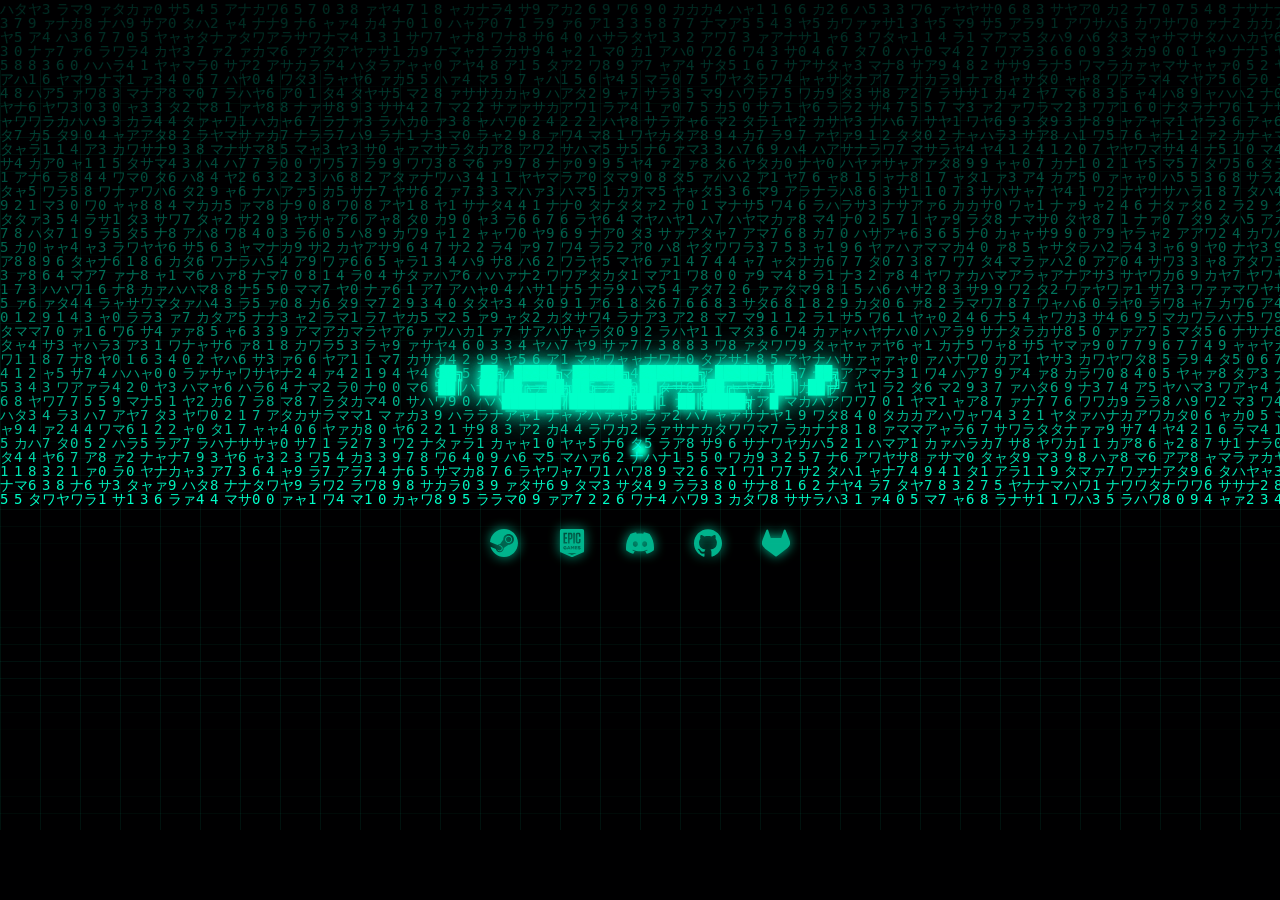
==== index.html @ f8f6ad63 "first commit" ====
<!DOCTYPE html>
<html lang="en">
<head>
  <title>HADECK</title>

  <meta charset="UTF-8">

  <meta property="og:title" content="HADECK">
  <meta property="og:description" content="Cyberpunk developer • Linux user • Gamer">
  <meta property="og:type" content="website">
  <meta property="og:url" content="https://hadeck.vercel.com">

  <meta property="og:image" content="https://hadeck.vercel.com/img/og.png">
  <meta property="og:image:width" content="1200">
  <meta property="og:image:height" content="630">


  <meta name="twitter:card" content="summary_large_image">
  <meta name="twitter:title" content="HADECK">
  <meta name="twitter:description" content="Cyberpunk developer • Linux user • Gamer">
  <meta name="twitter:image" content="https://hadeck.vercel.com/img/og.png">

  <link rel="icon" href="/favicon.ico" sizes="any">
  <link rel="icon" type="image/png" sizes="32x32" href="img/favicon-32.png">
  <link rel="icon" type="image/png" sizes="16x16" href="img/favicon-16.png">
  <link rel="apple-touch-icon" sizes="180x180" href="img/apple-touch-icon.png">
  <link rel="manifest" href="/site.webmanifest">
  <link href="https://fonts.googleapis.com/css2?family=Share+Tech+Mono&display=swap" rel="stylesheet">

  <style>

    *{
      margin:0;
      padding:0;
      box-sizing:border-box;
      cursor:none;
    }

    body{
      font-family:'Share Tech Mono',monospace;
      background:#050508;
      color:#00ffcc;
      overflow:hidden;
      height:100vh;
      display:flex;
      align-items:center;
      justify-content:center;
    }

    /* MATRIX RAIN */

    canvas{
      position:fixed;
      top:0;
      left:0;
      z-index:-2;
    }

    /* GRID */

    .grid{
      position:fixed;
      width:200%;
      height:200%;
      background:
        linear-gradient(rgba(0,255,200,0.07) 1px, transparent 1px),
        linear-gradient(90deg, rgba(0,255,200,0.07) 1px, transparent 1px);
      background-size:40px 40px;
      transform:rotateX(65deg);
      animation:gridMove 10s linear infinite;
      z-index:-1;
    }

    @keyframes gridMove{
      0%{transform:rotateX(65deg) translateY(0);}
      100%{transform:rotateX(65deg) translateY(200px);}
    }

    /* CENTER */

    .center{
      text-align:center;
      z-index:10;
    }

    /* ASCII */

    .ascii{
      font-size:14px;
      line-height:14px;
      white-space:pre;
      color:#00ffc8;
      text-shadow:
        0 0 10px #00ffc8,
        0 0 20px #00ffc8,
        0 0 40px #00ffc8;
      margin-bottom:50px;
      min-height:140px;
    }

    /* ICON LINKS */

    .links{
      display:flex;
      gap:40px;
      justify-content:center;
    }

    .links a{
      opacity:0.7;
      transition:0.3s;
    }

    .links a:hover{
      opacity:1;
      transform:scale(1.3);
    }

    .links svg{
      width:28px;
      fill:#00ffc8;
      filter:drop-shadow(0 0 6px #00ffc8);
    }

    /* CURSOR */

    .cursor{
      width:18px;
      height:18px;
      border-radius:50%;
      background:#00ffc8;
      position:fixed;
      pointer-events:none;
      mix-blend-mode:screen;
      filter:blur(3px);
    }

    .icon{
      position:relative;
    }

    .icon:hover::after{
      content:attr(data-title);
      position:absolute;
      bottom:-32px;
      left:50%;
      transform:translateX(-50%);
      font-size:11px;
      letter-spacing:1px;
      color:#00ffc8;
      background:#020202;
      padding:4px 10px;
      border:1px solid #00ffc8;
      box-shadow:0 0 8px #00ffc8;
      white-space:nowrap;
      pointer-events:none;
      opacity:0;
      animation:tooltip 0.2s forwards;
    }

    @keyframes tooltip{
      from{
        opacity:0;
        transform:translateX(-50%) translateY(-5px);
      }
      to{
        opacity:1;
        transform:translateX(-50%) translateY(0);
      }
    }
  </style>
</head>
<body>

<canvas id="matrix"></canvas>
<div class="grid"></div>

<div class="center">

  <div class="ascii" id="ascii"></div>

  <div class="links">

    <a href="https://steamcommunity.com/id/H4D3CK/" target="_blank" class="icon" data-title="H4D3CK">
      <svg viewBox="0 0 24 24">
        <path d="M11.979 0C5.678 0 .511 4.86.022 11.037l6.432 2.658c.545-.371 1.203-.59 1.912-.59.063 0 .125.004.188.006l2.861-4.142V8.91c0-2.495 2.028-4.524 4.524-4.524 2.494 0 4.524 2.031 4.524 4.527s-2.03 4.525-4.524 4.525h-.105l-4.076 2.911c0 .052.004.105.004.159 0 1.875-1.515 3.396-3.39 3.396-1.635 0-3.016-1.173-3.331-2.727L.436 15.27C1.862 20.307 6.486 24 11.979 24c6.627 0 11.999-5.373 11.999-12S18.605 0 11.979 0zM7.54 18.21l-1.473-.61c.262.543.714.999 1.314 1.25 1.297.539 2.793-.076 3.332-1.375.263-.63.264-1.319.005-1.949s-.75-1.121-1.377-1.383c-.624-.26-1.29-.249-1.878-.03l1.523.63c.956.4 1.409 1.5 1.009 2.455-.397.957-1.497 1.41-2.454 1.012H7.54zm11.415-9.303c0-1.662-1.353-3.015-3.015-3.015-1.665 0-3.015 1.353-3.015 3.015 0 1.665 1.35 3.015 3.015 3.015 1.663 0 3.015-1.35 3.015-3.015zm-5.273-.005c0-1.252 1.013-2.266 2.265-2.266 1.249 0 2.266 1.014 2.266 2.266 0 1.251-1.017 2.265-2.266 2.265-1.253 0-2.265-1.014-2.265-2.265z"/>
      </svg>
    </a>

    <a href="#" target="_blank" class="icon" data-title="H4D3CK">
      <svg viewBox="0 0 24 24">
        <path d="M3.537 0C2.165 0 1.66.506 1.66 1.879V18.44a4.262 4.262 0 00.02.433c.031.3.037.59.316.92.027.033.311.245.311.245.153.075.258.13.43.2l8.335 3.491c.433.199.614.276.928.27h.002c.314.006.495-.071.928-.27l8.335-3.492c.172-.07.277-.124.43-.2 0 0 .284-.211.311-.243.28-.33.285-.621.316-.92a4.261 4.261 0 00.02-.434V1.879c0-1.373-.506-1.88-1.878-1.88zm13.366 3.11h.68c1.138 0 1.688.553 1.688 1.696v1.88h-1.374v-1.8c0-.369-.17-.54-.523-.54h-.235c-.367 0-.537.17-.537.539v5.81c0 .369.17.54.537.54h.262c.353 0 .523-.171.523-.54V8.619h1.373v2.143c0 1.144-.562 1.71-1.7 1.71h-.694c-1.138 0-1.7-.566-1.7-1.71V4.82c0-1.144.562-1.709 1.7-1.709zm-12.186.08h3.114v1.274H6.117v2.603h1.648v1.275H6.117v2.774h1.74v1.275h-3.14zm3.816 0h2.198c1.138 0 1.7.564 1.7 1.708v2.445c0 1.144-.562 1.71-1.7 1.71h-.799v3.338h-1.4zm4.53 0h1.4v9.201h-1.4zm-3.13 1.235v3.392h.575c.354 0 .523-.171.523-.54V4.965c0-.368-.17-.54-.523-.54zm-3.74 10.147a1.708 1.708 0 01.591.108 1.745 1.745 0 01.49.299l-.452.546a1.247 1.247 0 00-.308-.195.91.91 0 00-.363-.068.658.658 0 00-.28.06.703.703 0 00-.224.163.783.783 0 00-.151.243.799.799 0 00-.056.299v.008a.852.852 0 00.056.31.7.7 0 00.157.245.736.736 0 00.238.16.774.774 0 00.303.058.79.79 0 00.445-.116v-.339h-.548v-.565H7.37v1.255a2.019 2.019 0 01-.524.307 1.789 1.789 0 01-.683.123 1.642 1.642 0 01-.602-.107 1.46 1.46 0 01-.478-.3 1.371 1.371 0 01-.318-.455 1.438 1.438 0 01-.115-.58v-.008a1.426 1.426 0 01.113-.57 1.449 1.449 0 01.312-.46 1.418 1.418 0 01.474-.309 1.58 1.58 0 01.598-.111 1.708 1.708 0 01.045 0zm11.963.008a2.006 2.006 0 01.612.094 1.61 1.61 0 01.507.277l-.386.546a1.562 1.562 0 00-.39-.205 1.178 1.178 0 00-.388-.07.347.347 0 00-.208.052.154.154 0 00-.07.127v.008a.158.158 0 00.022.084.198.198 0 00.076.066.831.831 0 00.147.06c.062.02.14.04.236.061a3.389 3.389 0 01.43.122 1.292 1.292 0 01.328.17.678.678 0 01.207.24.739.739 0 01.071.337v.008a.865.865 0 01-.081.382.82.82 0 01-.229.285 1.032 1.032 0 01-.353.18 1.606 1.606 0 01-.46.061 2.16 2.16 0 01-.71-.116 1.718 1.718 0 01-.593-.346l.43-.514c.277.223.578.335.9.335a.457.457 0 00.236-.05.157.157 0 00.082-.142v-.008a.15.15 0 00-.02-.077.204.204 0 00-.073-.066.753.753 0 00-.143-.062 2.45 2.45 0 00-.233-.062 5.036 5.036 0 01-.413-.113 1.26 1.26 0 01-.331-.16.72.72 0 01-.222-.243.73.73 0 01-.082-.36v-.008a.863.863 0 01.074-.359.794.794 0 01.214-.283 1.007 1.007 0 01.34-.185 1.423 1.423 0 01.448-.066 2.006 2.006 0 01.025 0zm-9.358.025h.742l1.183 2.81h-.825l-.203-.499H8.623l-.198.498h-.81zm2.197.02h.814l.663 1.08.663-1.08h.814v2.79h-.766v-1.602l-.711 1.091h-.016l-.707-1.083v1.593h-.754zm3.469 0h2.235v.658h-1.473v.422h1.334v.61h-1.334v.442h1.493v.658h-2.255zm-5.3.897l-.315.793h.624zm-1.145 5.19h8.014l-4.09 1.348z"/>
      </svg>
    </a>

    <a href="https://discord.com/channels/@me" target="_blank" class="icon" data-title="hadeck">
      <svg viewBox="0 0 24 24">
        <path d="M20.317 4.3698a19.7913 19.7913 0 00-4.8851-1.5152.0741.0741 0 00-.0785.0371c-.211.3753-.4447.8648-.6083 1.2495-1.8447-.2762-3.68-.2762-5.4868 0-.1636-.3933-.4058-.8742-.6177-1.2495a.077.077 0 00-.0785-.037 19.7363 19.7363 0 00-4.8852 1.515.0699.0699 0 00-.0321.0277C.5334 9.0458-.319 13.5799.0992 18.0578a.0824.0824 0 00.0312.0561c2.0528 1.5076 4.0413 2.4228 5.9929 3.0294a.0777.0777 0 00.0842-.0276c.4616-.6304.8731-1.2952 1.226-1.9942a.076.076 0 00-.0416-.1057c-.6528-.2476-1.2743-.5495-1.8722-.8923a.077.077 0 01-.0076-.1277c.1258-.0943.2517-.1923.3718-.2914a.0743.0743 0 01.0776-.0105c3.9278 1.7933 8.18 1.7933 12.0614 0a.0739.0739 0 01.0785.0095c.1202.099.246.1981.3728.2924a.077.077 0 01-.0066.1276 12.2986 12.2986 0 01-1.873.8914.0766.0766 0 00-.0407.1067c.3604.698.7719 1.3628 1.225 1.9932a.076.076 0 00.0842.0286c1.961-.6067 3.9495-1.5219 6.0023-3.0294a.077.077 0 00.0313-.0552c.5004-5.177-.8382-9.6739-3.5485-13.6604a.061.061 0 00-.0312-.0286zM8.02 15.3312c-1.1825 0-2.1569-1.0857-2.1569-2.419 0-1.3332.9555-2.4189 2.157-2.4189 1.2108 0 2.1757 1.0952 2.1568 2.419 0 1.3332-.9555 2.4189-2.1569 2.4189zm7.9748 0c-1.1825 0-2.1569-1.0857-2.1569-2.419 0-1.3332.9554-2.4189 2.1569-2.4189 1.2108 0 2.1757 1.0952 2.1568 2.419 0 1.3332-.946 2.4189-2.1568 2.4189Z"/>
      </svg>
    </a>

    <a href="https://github.com/H4D3CK" target="_blank" class="icon" data-title="H4D3CK">
      <svg viewBox="0 0 24 24">
        <path d="M12 .297c-6.63 0-12 5.373-12 12 0 5.303 3.438 9.8 8.205 11.385.6.113.82-.258.82-.577 0-.285-.01-1.04-.015-2.04-3.338.724-4.042-1.61-4.042-1.61C4.422 18.07 3.633 17.7 3.633 17.7c-1.087-.744.084-.729.084-.729 1.205.084 1.838 1.236 1.838 1.236 1.07 1.835 2.809 1.305 3.495.998.108-.776.417-1.305.76-1.605-2.665-.3-5.466-1.332-5.466-5.93 0-1.31.465-2.38 1.235-3.22-.135-.303-.54-1.523.105-3.176 0 0 1.005-.322 3.3 1.23.96-.267 1.98-.399 3-.405 1.02.006 2.04.138 3 .405 2.28-1.552 3.285-1.23 3.285-1.23.645 1.653.24 2.873.12 3.176.765.84 1.23 1.91 1.23 3.22 0 4.61-2.805 5.625-5.475 5.92.42.36.81 1.096.81 2.22 0 1.606-.015 2.896-.015 3.286 0 .315.21.69.825.57C20.565 22.092 24 17.592 24 12.297c0-6.627-5.373-12-12-12"/>
      </svg>
    </a>

    <a href="https://gitlab.com/H4D3CK" target="_blank" class="icon" data-title="H4D3CK">
      <svg viewBox="0 0 24 24">
        <path d="m23.6004 9.5927-.0337-.0862L20.3.9814a.851.851 0 0 0-.3362-.405.8748.8748 0 0 0-.9997.0539.8748.8748 0 0 0-.29.4399l-2.2055 6.748H7.5375l-2.2057-6.748a.8573.8573 0 0 0-.29-.4412.8748.8748 0 0 0-.9997-.0537.8585.8585 0 0 0-.3362.4049L.4332 9.5015l-.0325.0862a6.0657 6.0657 0 0 0 2.0119 7.0105l.0113.0087.03.0213 4.976 3.7264 2.462 1.8633 1.4995 1.1321a1.0085 1.0085 0 0 0 1.2197 0l1.4995-1.1321 2.4619-1.8633 5.006-3.7489.0125-.01a6.0682 6.0682 0 0 0 2.0094-7.003z"/>
      </svg>
    </a>

    <!-- <a href="https://discord.com/channels/@me" target="_blank" class="icon" data-title="hadeck">
      <svg viewBox="0 0 24 24">
        <path d="M20..."/>
      </svg>
    </a> -->

  </div>

</div>

<div class="cursor" id="cursor"></div>

<script>

  /* MATRIX RAIN */

  const canvas = document.getElementById("matrix");
  const ctx = canvas.getContext("2d");

  canvas.height = window.innerHeight;
  canvas.width = window.innerWidth;

  const letters = "アァカサタナハマヤャラワ0123456789";
  const matrix = letters.split("");

  const fontSize = 14;
  const columns = canvas.width/fontSize;

  const drops = [];

  for(let x=0;x<columns;x++)
    drops[x]=1;

  function draw(){

    ctx.fillStyle="rgba(0,0,0,0.05)";
    ctx.fillRect(0,0,canvas.width,canvas.height);

    ctx.fillStyle="#00ffc8";
    ctx.font=fontSize+"px monospace";

    for(let i=0;i<drops.length;i++){

      const text=matrix[Math.floor(Math.random()*matrix.length)];

      ctx.fillText(text,i*fontSize,drops[i]*fontSize);

      if(drops[i]*fontSize>canvas.height && Math.random()>0.975)
        drops[i]=0;

      drops[i]++;
    }

  }

  setInterval(draw,35);


  /* ASCII TYPE */

  const asciiText=`

██╗  ██╗ █████╗ ██████╗ ███████╗ ██████╗██╗  ██╗
██║  ██║██╔══██╗██╔══██╗██╔════╝██╔════╝██║ ██╔╝
███████║███████║██║  ██║█████╗  ██║     █████╔╝
██╔══██║██╔══██║██║  ██║██╔══╝  ██║     ██╔═██╗
██║  ██║██║  ██║██████╔╝███████╗╚██████╗██║  ██╗
╚═╝  ╚═╝╚═╝  ╚═╝╚═════╝ ╚══════╝ ╚═════╝╚═╝  ╚═╝

`;

  let i=0;
  function type(){

    document.getElementById("ascii").textContent+=asciiText.charAt(i);

    i++;

    if(i<asciiText.length)
      setTimeout(type,5);

  }

  type();


  /* CURSOR */

  const cursor=document.getElementById("cursor");

  document.addEventListener("mousemove",e=>{
    cursor.style.left=e.clientX+"px";
    cursor.style.top=e.clientY+"px";
  });

</script>

</body>
</html>
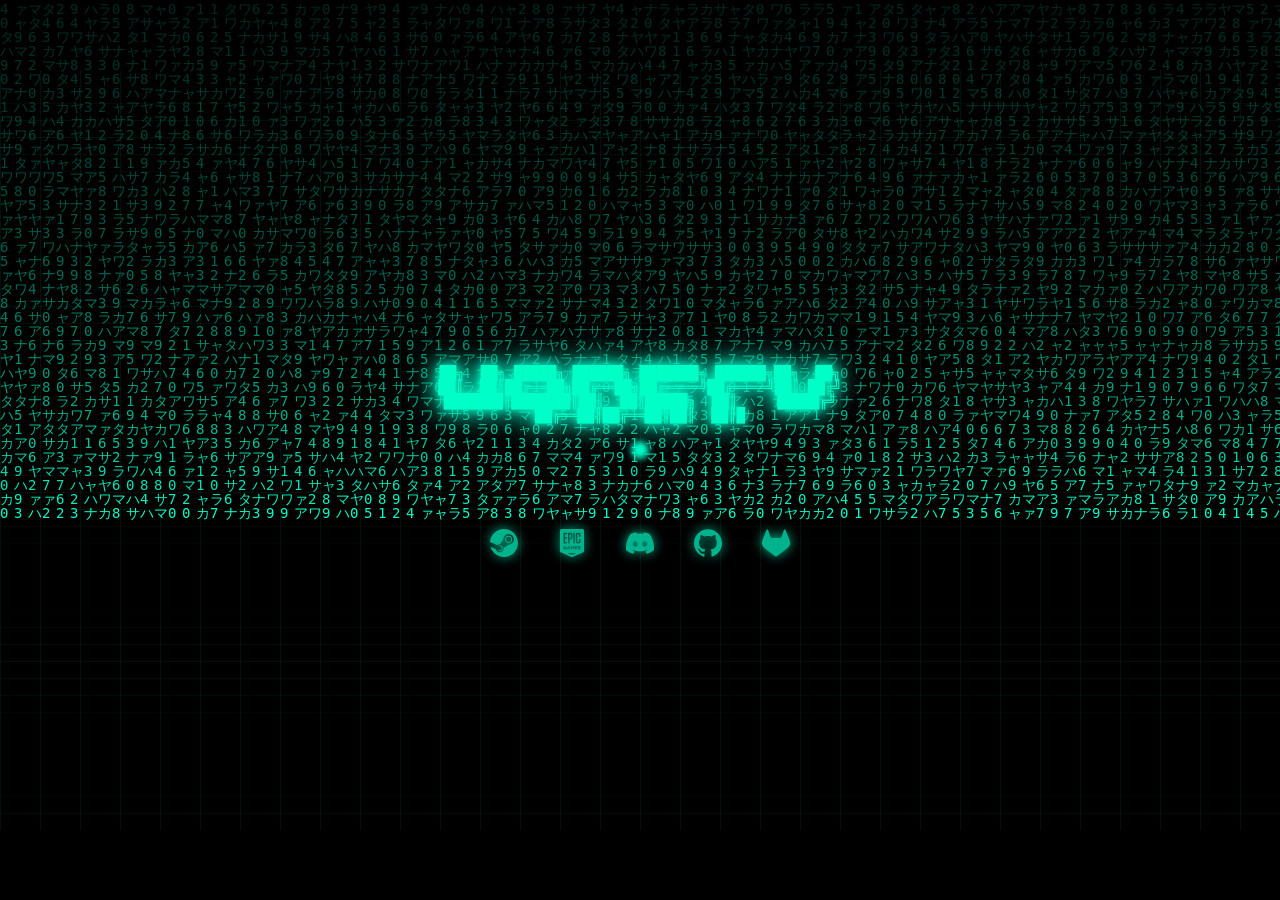
==== commit 729168cf: "fix vercel domain" ====
--- a/index.html
+++ b/index.html
@@ -8,9 +8,9 @@
   <meta property="og:title" content="HADECK">
   <meta property="og:description" content="Cyberpunk developer • Linux user • Gamer">
   <meta property="og:type" content="website">
-  <meta property="og:url" content="https://hadeck.vercel.com">
-
-  <meta property="og:image" content="https://hadeck.vercel.com/img/og.png">
+  <meta property="og:url" content="https://hadeck.vercel.app">
+
+  <meta property="og:image" content="https://hadeck.vercel.app/img/og.png">
   <meta property="og:image:width" content="1200">
   <meta property="og:image:height" content="630">
 
@@ -18,7 +18,7 @@
   <meta name="twitter:card" content="summary_large_image">
   <meta name="twitter:title" content="HADECK">
   <meta name="twitter:description" content="Cyberpunk developer • Linux user • Gamer">
-  <meta name="twitter:image" content="https://hadeck.vercel.com/img/og.png">
+  <meta name="twitter:image" content="https://hadeck.vercel.app/img/og.png">
 
   <link rel="icon" href="/favicon.ico" sizes="any">
   <link rel="icon" type="image/png" sizes="32x32" href="img/favicon-32.png">
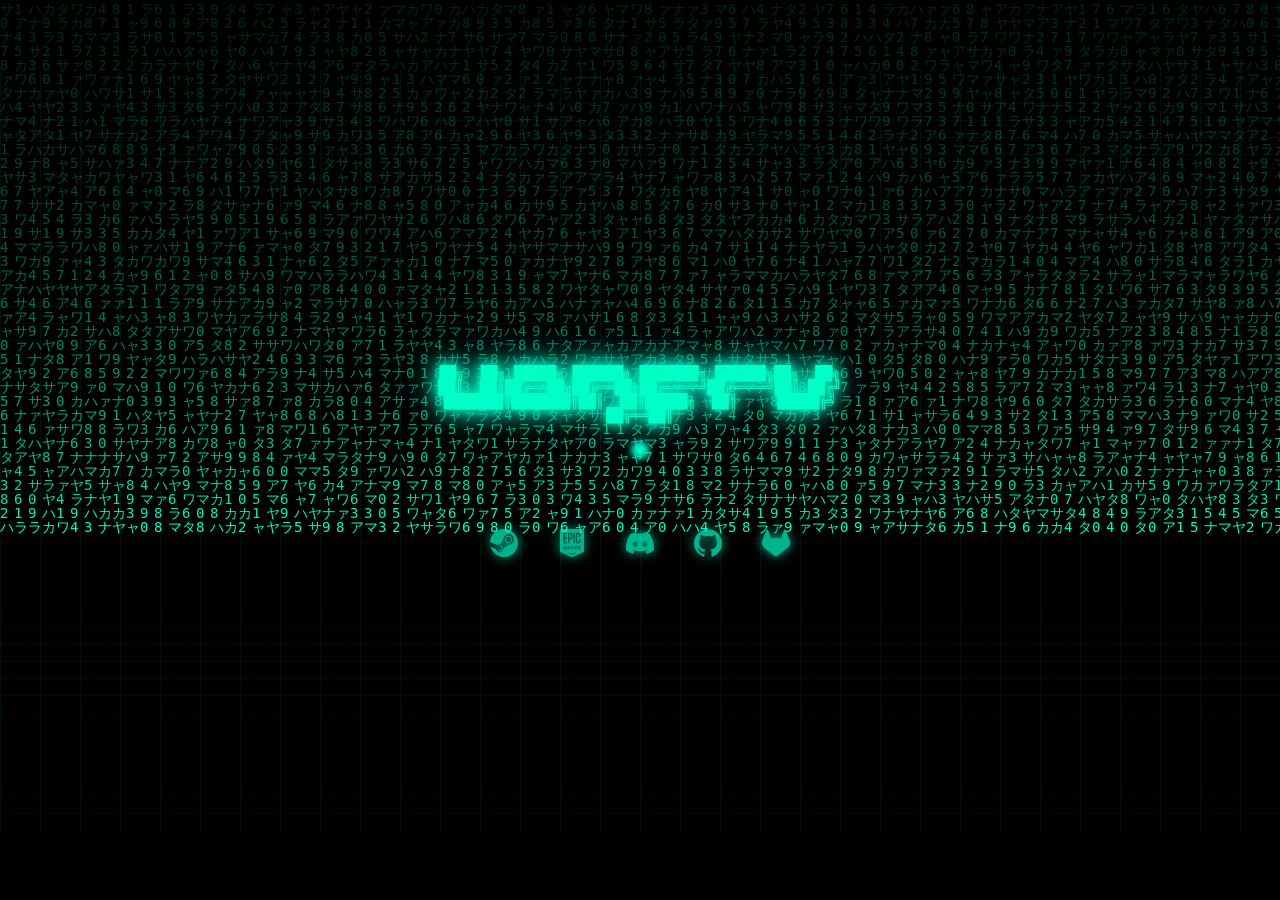
==== commit ebb89491: "Set up Vercel Web Analytics integration # Vercel Web Analytics Implementation  ## Summary Successful" ====
--- a/index.html
+++ b/index.html
@@ -26,6 +26,11 @@
   <link rel="apple-touch-icon" sizes="180x180" href="img/apple-touch-icon.png">
   <link rel="manifest" href="/site.webmanifest">
   <link href="https://fonts.googleapis.com/css2?family=Share+Tech+Mono&display=swap" rel="stylesheet">
+
+  <script>
+    window.va = window.va || function () { (window.vaq = window.vaq || []).push(arguments); };
+  </script>
+  <script defer src="/_vercel/insights/script.js"></script>
 
   <style>
 
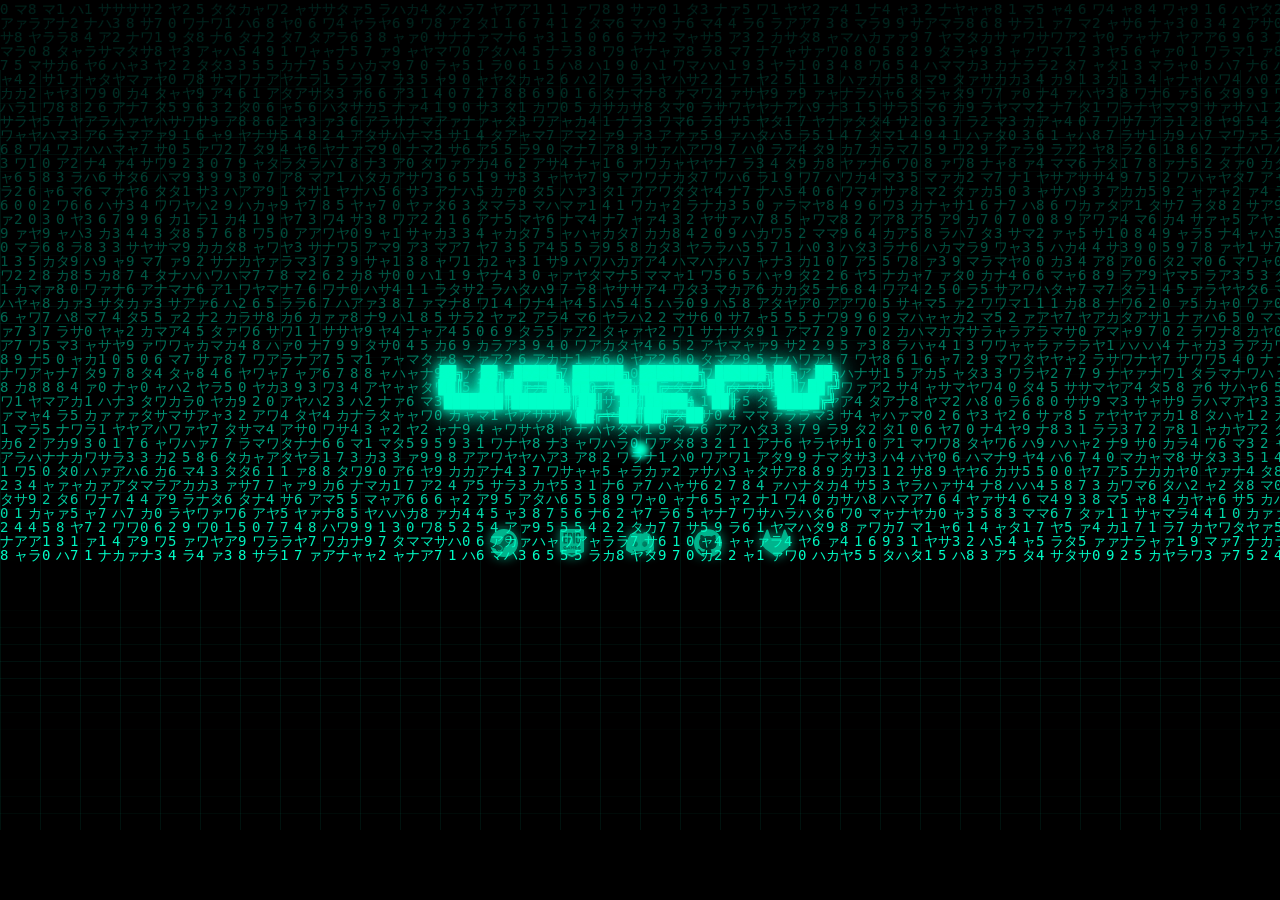
==== commit 71ab590b: "Set up Vercel Speed Insights tracking # Vercel Speed Insights Implementation  Successfully implement" ====
--- a/index.html
+++ b/index.html
@@ -26,11 +26,6 @@
   <link rel="apple-touch-icon" sizes="180x180" href="img/apple-touch-icon.png">
   <link rel="manifest" href="/site.webmanifest">
   <link href="https://fonts.googleapis.com/css2?family=Share+Tech+Mono&display=swap" rel="stylesheet">
-
-  <script>
-    window.va = window.va || function () { (window.vaq = window.vaq || []).push(arguments); };
-  </script>
-  <script defer src="/_vercel/insights/script.js"></script>
 
   <style>
 
@@ -313,5 +308,10 @@
 
 </script>
 
+<script>
+  window.si = window.si || function () { (window.siq = window.siq || []).push(arguments); };
+</script>
+<script defer src="/_vercel/speed-insights/script.js"></script>
+
 </body>
 </html>
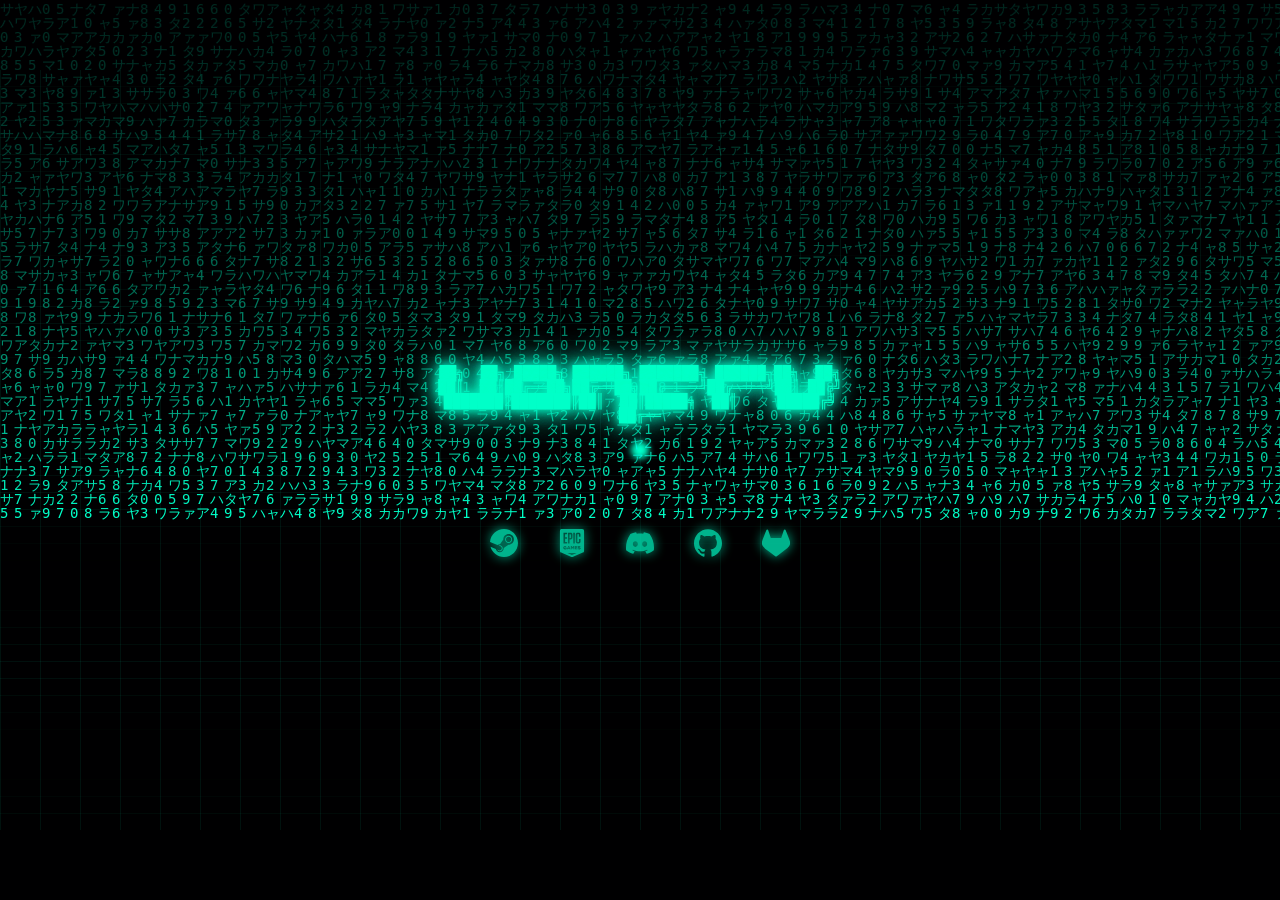
==== commit 158fa594: "fix link image" ====
--- a/index.html
+++ b/index.html
@@ -10,7 +10,7 @@
   <meta property="og:type" content="website">
   <meta property="og:url" content="https://hadeck.vercel.app">
 
-  <meta property="og:image" content="https://hadeck.vercel.app/img/og.png">
+  <meta property="og:image" content="img/og.png">
   <meta property="og:image:width" content="1200">
   <meta property="og:image:height" content="630">
 
@@ -18,7 +18,7 @@
   <meta name="twitter:card" content="summary_large_image">
   <meta name="twitter:title" content="HADECK">
   <meta name="twitter:description" content="Cyberpunk developer • Linux user • Gamer">
-  <meta name="twitter:image" content="https://hadeck.vercel.app/img/og.png">
+  <meta name="twitter:image" content="img/og.png">
 
   <link rel="icon" href="/favicon.ico" sizes="any">
   <link rel="icon" type="image/png" sizes="32x32" href="img/favicon-32.png">
@@ -308,10 +308,5 @@
 
 </script>
 
-<script>
-  window.si = window.si || function () { (window.siq = window.siq || []).push(arguments); };
-</script>
-<script defer src="/_vercel/speed-insights/script.js"></script>
-
 </body>
 </html>
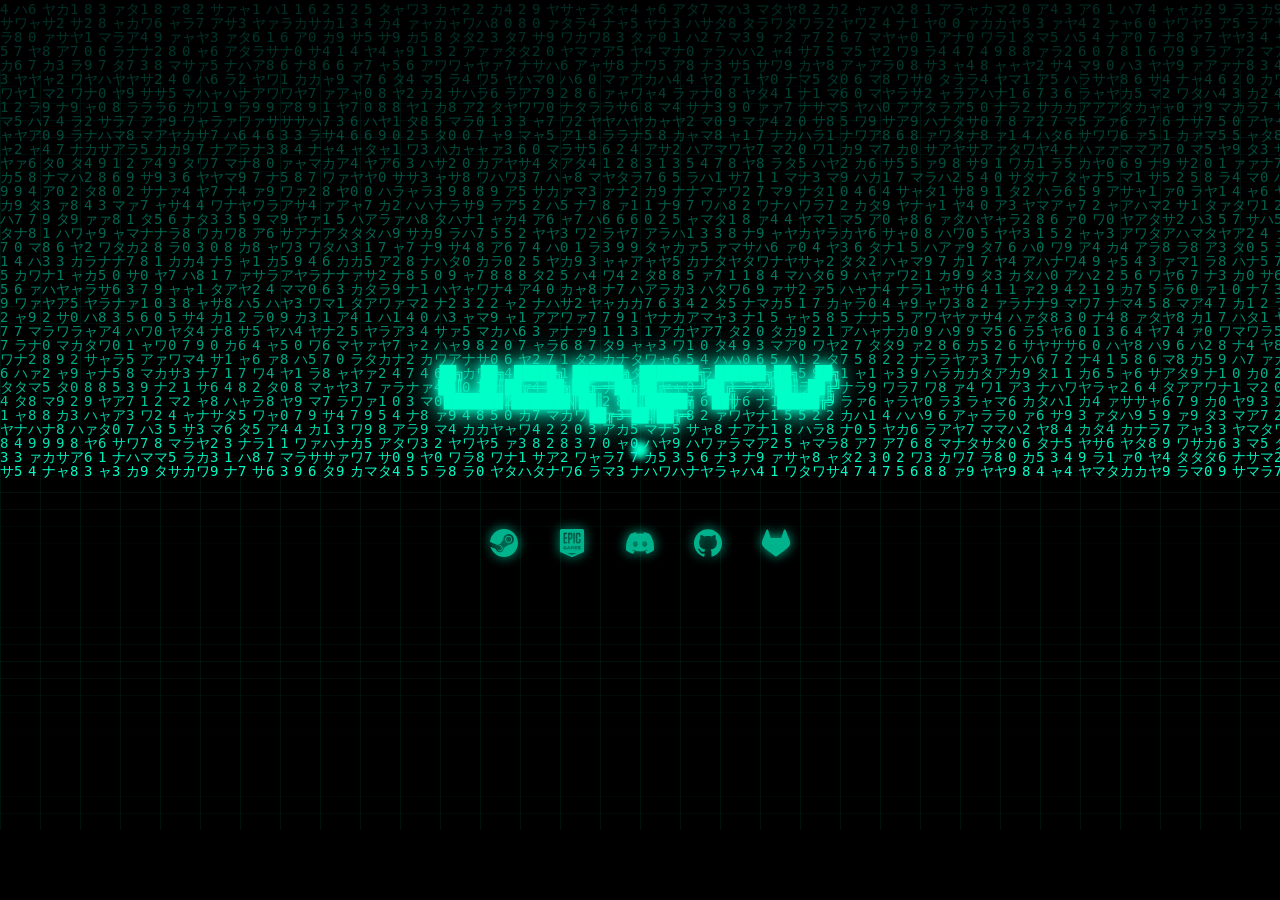
==== commit c9c69abb: "fix link image" ====
--- a/index.html
+++ b/index.html
@@ -20,7 +20,7 @@
   <meta name="twitter:description" content="Cyberpunk developer • Linux user • Gamer">
   <meta name="twitter:image" content="img/og.png">
 
-  <link rel="icon" href="/favicon.ico" sizes="any">
+  <link rel="icon" href="img/favicon.ico" sizes="any">
   <link rel="icon" type="image/png" sizes="32x32" href="img/favicon-32.png">
   <link rel="icon" type="image/png" sizes="16x16" href="img/favicon-16.png">
   <link rel="apple-touch-icon" sizes="180x180" href="img/apple-touch-icon.png">
